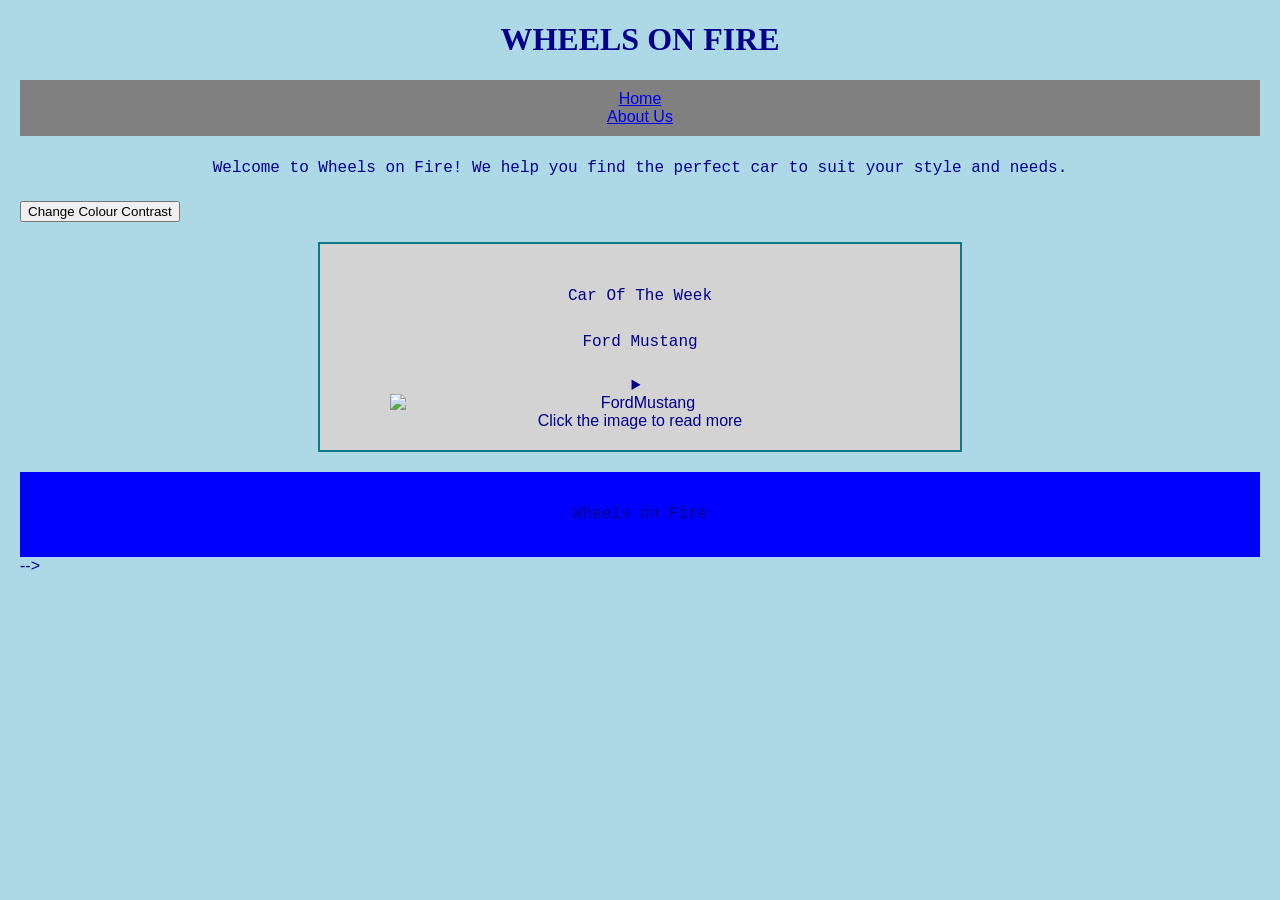
==== index.html @ 4ea6efe1 "made changes to improve website" ====
<!DOCTYPE html>
<!-- language for screen readers -->
<html lang="en">

    <head>
        <title>Wheels on Fire</title>

        <link rel="stylesheet" href="style.css">
        
    </head>

    <body>
        <h1>WHEELS ON FIRE</h1>
        <nav>
            <ul>
                <li><a href="index.html">Home</a></li>
                <li><a href="about.html">About Us</a></li>
            </ul>
        </nav>
    
        <p> 
        Welcome to Wheels on Fire! We help you find
            the perfect car to suit your style and needs.
        </p>

        <!--High contrast button-->
        <button onclick="document.body.classList.toggle('high-contrast')">
            Change Colour Contrast
        </button>

        <div class = "CarBox">

        <p>Car Of The Week</p>
        <p>Ford Mustang</p>

        <!-- Clickable image description-->
        <details>
            <summary>
                <img src="images/mustang.jpg" 
                class= "FordMustang" 
                alt="FordMustang" 
                width="400">
            Click the image to read more
            </summary>
            <p>
                This is a Ford Mustang, a sporty car featured 
                at Wheels on Fire.
            </p>
        </details>

        </div>
        
        <footer>
            <p> Wheels on Fire</p>
        </footer>
    </body>                                                                                                                                                                                                                                                                                                                                                                                                                                                                                                                                                                                                                                                                                                                                                                                                                                                                                                                                                                                                                                                                                                                                                                                                                                                                                                                                                                                                                                                                                                                                                                                                                                                                                                                                                                                                                                                                                                                                                                                                                                                                                                                                                                                                                                                                                                                                                                                                                                                                                                                                                                                                                                                                                                                                                                                                                                                                                                                                                                                                                                                                                                                                                                                                                                                                                                                                                                                                                                                                                                                                                                                                                                                                                                                                                                                                                                                                                                                                                                                                                                                                                                                                                                                                                                                                                                                                                                                                                                                                                                                                                                                                                                                                                                                                                                                                                                                                                                                                                                                                                                                                                                                                                                                                                                                                                                                                                                                                                                                                                                                                                                                                                                                                                                                                                                                                                                                                                                                                                                                                                                                                                                                                                                                                                                                                                                                                                                                                                                                                                                                                                                                                                                                                                                                                                                                                                                                                                                                                                                                                                                                                                                                                                                                                                                                                                                                                                                                                                                                                                                                                                                                                                                                                                                                                                                                                                                                                                                                                                                                                                                                                                                                                                                                                                                                                                                                                                                                                                                                                                                                                                                                                                                                                                                                                                                                                                                                                                                                                                                                                                                                                                                                                                                                                                                                                                                                                                                                                                                                                                                                                                                                                                                                                                                                                                                                                                                                                                                                                                                                                                                                                                                                                                                                                                                                                                                                                                                                                                                                                                                                                                                                                                                                                                                                                                                                                                                                                                                                                                                                                                                                                                                                                                                                                                                                                                                                                                                                                                                                                                                                                                                                                                                                                                                                                                                                                                                                                                                                                                                                                                                                                                                                                                                                                                                                                                                                                                                                                                                                                                                                                                                                                                                                                                                                                                                                                                                                                                                                                                                                                                                                                                                                                                                                                                                                                                                                                                                                                                                                                                                                                                                                                                                                                                                                                                                                                                                                                                                                                                                                                                                                                                                                                                                                                                                                                                                                                                                                                                                                                                                                                                                                                                                                                                                                                                                                                                                                                                                                                                                                                                                                                                                                                                                                                                                                                                                                                                                                                                                                                                                                                                                                                                                                                                                                                                                                                                                                                                                                                                                                                                                                                                                                                                                                                                                                                                                                                                                                                                                                                                                                                                                                                                                                                                                                                                                                                                                                                                                                                                                                                                                                                                                                                                                                                                                                                                                                                                                                                                                                                                                                                                                                                                                                                                                                                                                                                                                                                                                          -->
</html>
---- style.css ----
body {
    background-color: lightblue;
    color:darkblue;
    font-family: Arial, sans-serif;
    margin: 20px;
    font-size: 1rem;
}

h1 {
    color: darkblue;
    text-align: center;
    font-family: "Times New Roman", Times, serif;
    font-size: 2rem;
}

nav ul {
    list-style-type: none;
    background-color: grey;
    padding: 10px;
    text-align: center;
}

p {
    font-size: 1rem;
    text-align: center;
    line-height: 1.6;
    font-family: "Lucida Console", "Courier New", monospace;
    margin: 20px 0;
}

footer{
    text-align: center;
    margin-top: 20px;
    background-color: blue;
    padding: 10px;
}

hr {
    border: 1px solid darkblue;
    margin: 20px 0;
}

.FordMustang{
    width: 100%;
    max-width: 500px;
    display: block;
    margin-left: auto;
    margin-right: auto;
}

.CarBox{
    border: 2px solid rgb(14, 121, 139);
    padding: 20px;
    margin: 20px auto;
    max-width: 600px;
    background-color: lightgrey;
    text-align: center;
}

.high-contrast {
    background-color: black;
    color: white;
}

.high-contrast h1 {
    color: white;
}

.high-contrast .CarBox {
    background-color: black;
    color: white;
    border-color: yellow;
}

.high-contrast a {
    color: yellow;
}

summary{
    cursor: pointer;
    text-align: center;
}
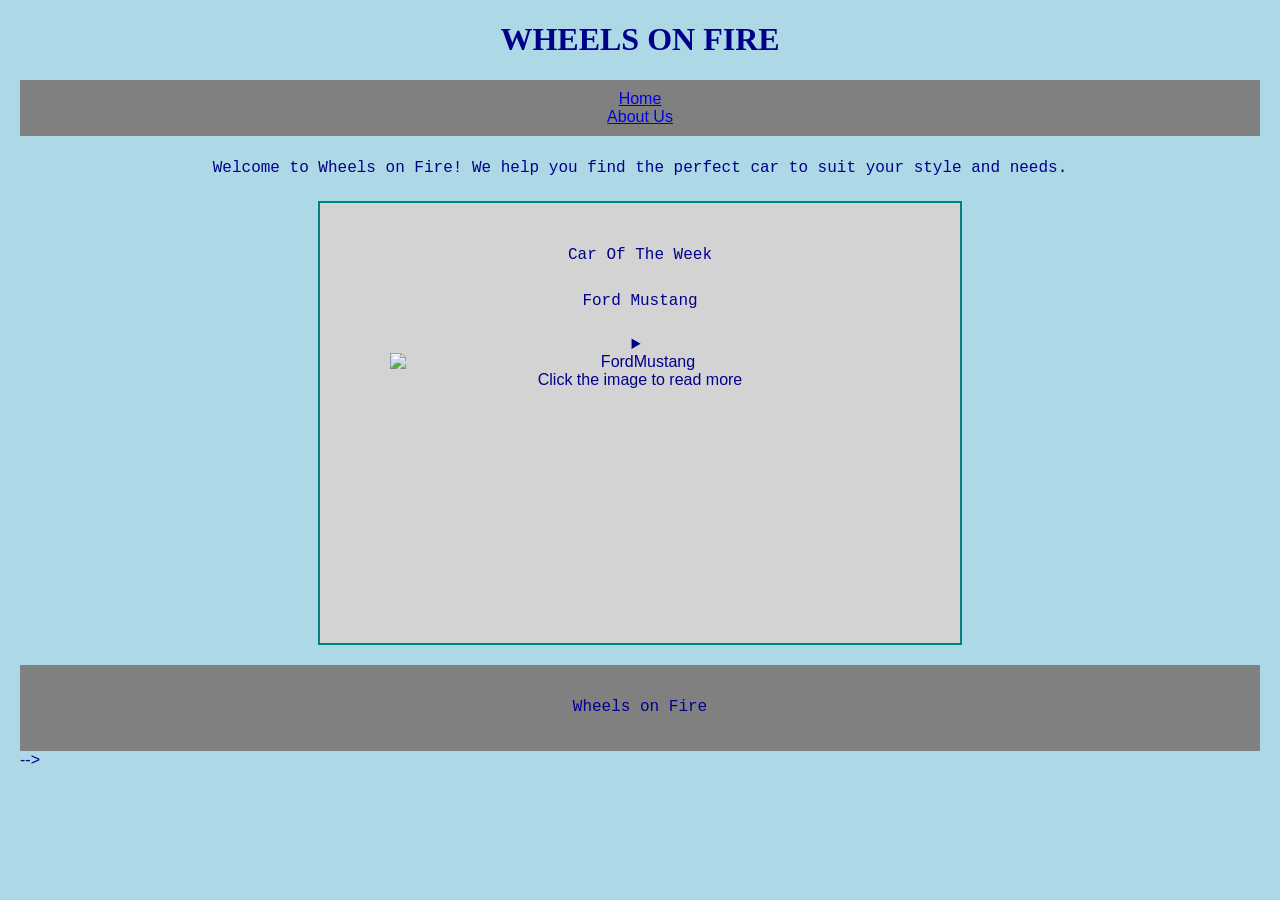
==== commit 872cf32b: "made changes to improve website" ====
--- a/index.html
+++ b/index.html
@@ -9,7 +9,7 @@
         
     </head>
 
-    <body>
+    <body class=" about-page">
         <h1>WHEELS ON FIRE</h1>
         <nav>
             <ul>
@@ -22,12 +22,7 @@
         Welcome to Wheels on Fire! We help you find
             the perfect car to suit your style and needs.
         </p>
-
-        <!--High contrast button-->
-        <button onclick="document.body.classList.toggle('high-contrast')">
-            Change Colour Contrast
-        </button>
-
+        
         <div class = "CarBox">
 
         <p>Car Of The Week</p>
--- a/style.css
+++ b/style.css
@@ -31,7 +31,7 @@
 footer{
     text-align: center;
     margin-top: 20px;
-    background-color: blue;
+    background-color: grey;
     padding: 10px;
 }
 
@@ -49,7 +49,9 @@
 }
 
 .CarBox{
-    border: 2px solid rgb(14, 121, 139);
+    width: 80%;
+    height: 400px;
+    border: 2px solid teal;
     padding: 20px;
     margin: 20px auto;
     max-width: 600px;
@@ -57,25 +59,6 @@
     text-align: center;
 }
 
-.high-contrast {
-    background-color: black;
-    color: white;
-}
-
-.high-contrast h1 {
-    color: white;
-}
-
-.high-contrast .CarBox {
-    background-color: black;
-    color: white;
-    border-color: yellow;
-}
-
-.high-contrast a {
-    color: yellow;
-}
-
 summary{
     cursor: pointer;
     text-align: center;
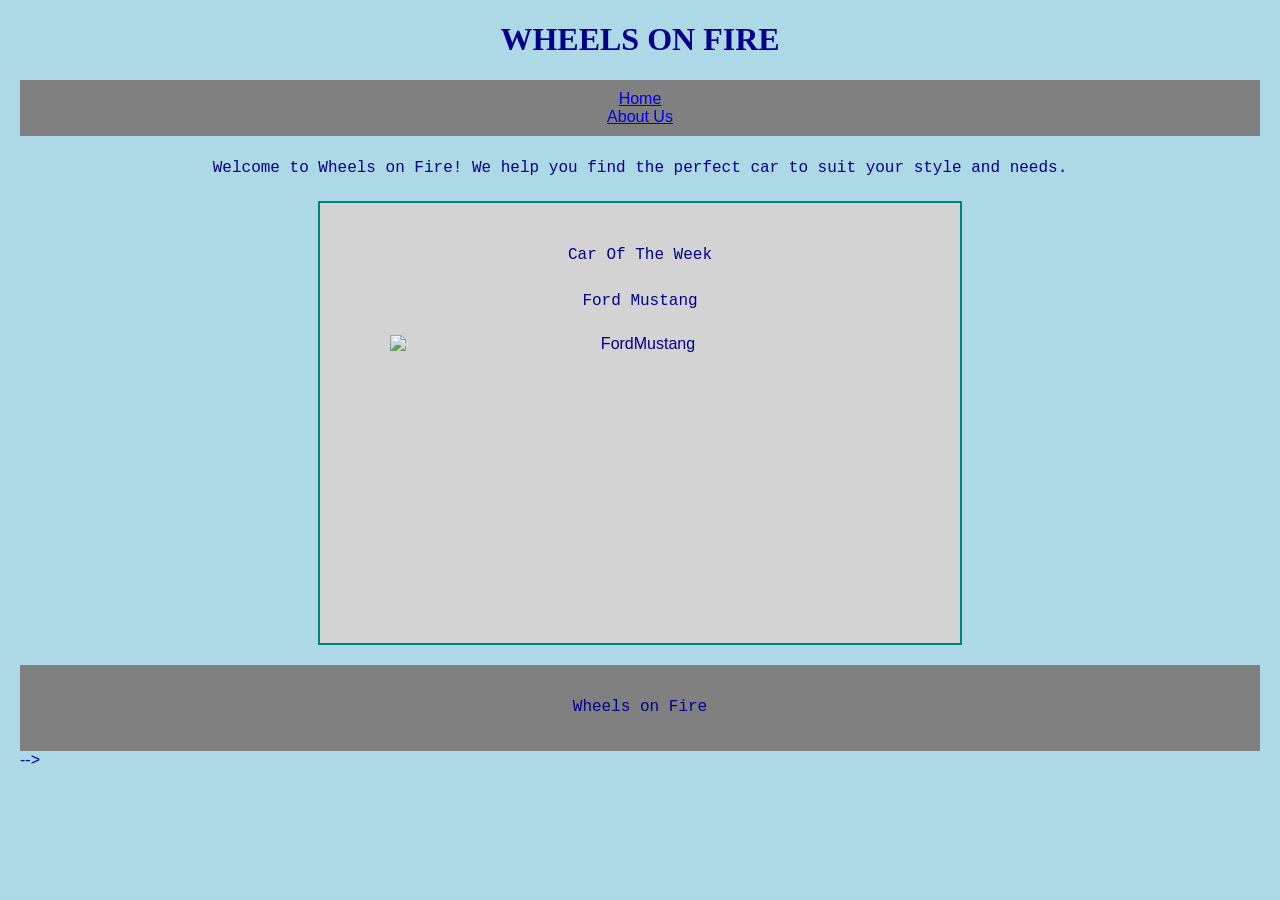
==== commit fa6865c9: "made updates" ====
--- a/index.html
+++ b/index.html
@@ -1,5 +1,4 @@
 <!DOCTYPE html>
-<!-- language for screen readers -->
 <html lang="en">
 
     <head>
@@ -9,7 +8,7 @@
         
     </head>
 
-    <body class=" about-page">
+    <body>
         <h1>WHEELS ON FIRE</h1>
         <nav>
             <ul>
@@ -28,20 +27,11 @@
         <p>Car Of The Week</p>
         <p>Ford Mustang</p>
 
-        <!-- Clickable image description-->
-        <details>
-            <summary>
+        
                 <img src="images/mustang.jpg" 
                 class= "FordMustang" 
                 alt="FordMustang" 
                 width="400">
-            Click the image to read more
-            </summary>
-            <p>
-                This is a Ford Mustang, a sporty car featured 
-                at Wheels on Fire.
-            </p>
-        </details>
 
         </div>
         
--- a/style.css
+++ b/style.css
@@ -4,8 +4,8 @@
     font-family: Arial, sans-serif;
     margin: 20px;
     font-size: 1rem;
-}
-
+    background-image: url("https://app.leonardo.ai/generation/image/car-wallpaper-4k-resolution-featuring-modern-bcf06b18-3560-440d-ac1a-8eb61fc883d4");
+    
 h1 {
     color: darkblue;
     text-align: center;
@@ -59,7 +59,5 @@
     text-align: center;
 }
 
-summary{
-    cursor: pointer;
-    text-align: center;
-}+
+    
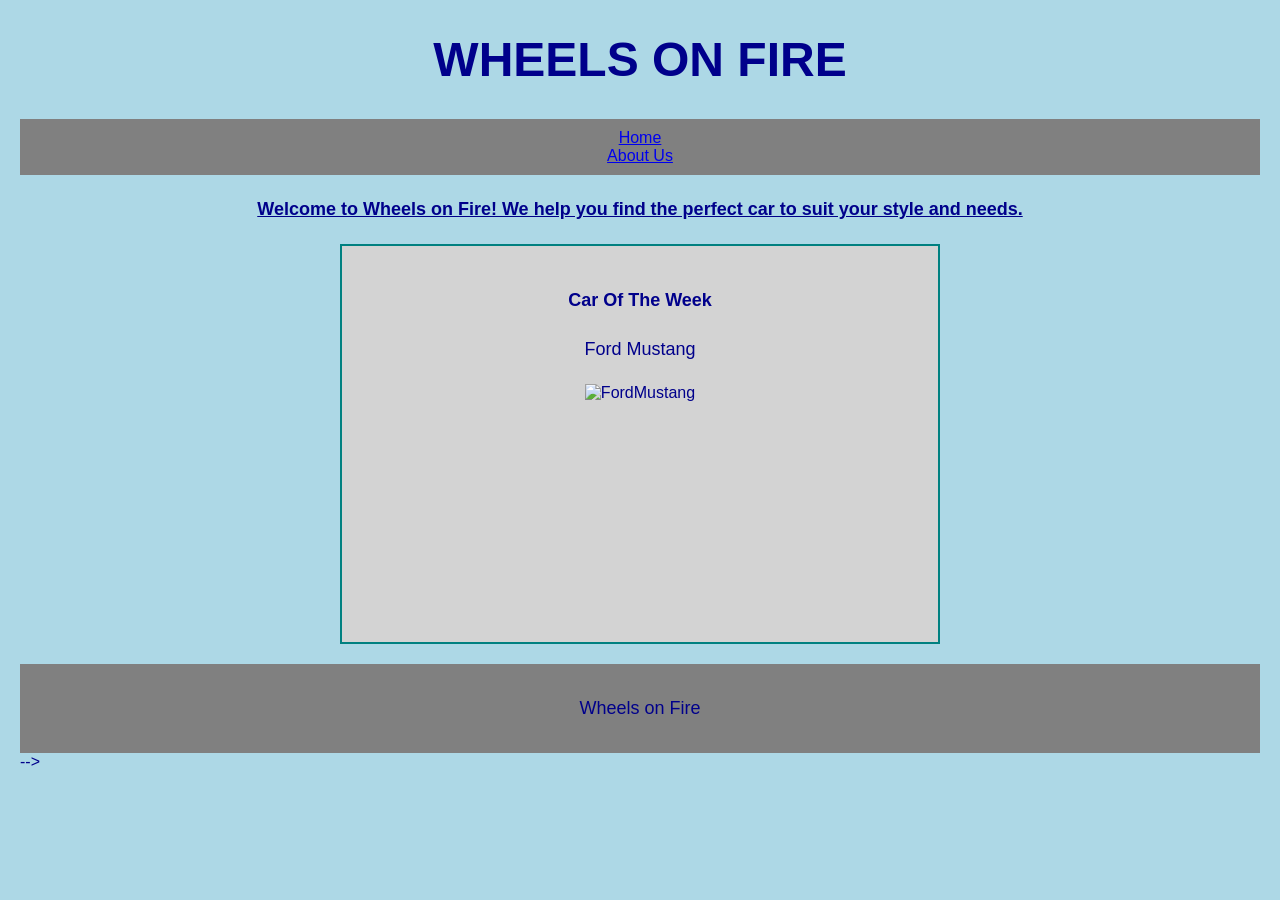
==== commit 6a3d0fc8: "Made changes" ====
--- a/index.html
+++ b/index.html
@@ -17,18 +17,18 @@
             </ul>
         </nav>
     
-        <p> 
+        <p><strong><u> 
         Welcome to Wheels on Fire! We help you find
             the perfect car to suit your style and needs.
-        </p>
+        </u></strong></p>
         
         <div class = "CarBox">
 
-        <p>Car Of The Week</p>
+        <p><strong>Car Of The Week</strong></p>
         <p>Ford Mustang</p>
 
         
-                <img src="images/mustang.jpg" 
+                <img src="images/mustang.jpg"= grey ford mustang parked outside
                 class= "FordMustang" 
                 alt="FordMustang" 
                 width="400">
--- a/style.css
+++ b/style.css
@@ -1,19 +1,20 @@
 body {
     background-color: lightblue;
     color:darkblue;
-    font-family: Arial, sans-serif;
+    font-family: Arial;
     margin: 20px;
     font-size: 1rem;
-    background-image: url("https://app.leonardo.ai/generation/image/car-wallpaper-4k-resolution-featuring-modern-bcf06b18-3560-440d-ac1a-8eb61fc883d4");
-    
+}
+
 h1 {
     color: darkblue;
     text-align: center;
-    font-family: "Times New Roman", Times, serif;
-    font-size: 2rem;
+    font-family: Arial;
+    font-size: 3rem;
 }
 
 nav ul {
+    color: black;
     list-style-type: none;
     background-color: grey;
     padding: 10px;
@@ -21,10 +22,10 @@
 }
 
 p {
-    font-size: 1rem;
+    font-size: 18px;
     text-align: center;
     line-height: 1.6;
-    font-family: "Lucida Console", "Courier New", monospace;
+    font-family: Arial;
     margin: 20px 0;
 }
 
@@ -40,13 +41,6 @@
     margin: 20px 0;
 }
 
-.FordMustang{
-    width: 100%;
-    max-width: 500px;
-    display: block;
-    margin-left: auto;
-    margin-right: auto;
-}
 
 .CarBox{
     width: 80%;
@@ -55,8 +49,10 @@
     padding: 20px;
     margin: 20px auto;
     max-width: 600px;
+    box-sizing: border-box;
     background-color: lightgrey;
     text-align: center;
+
 }
 
 
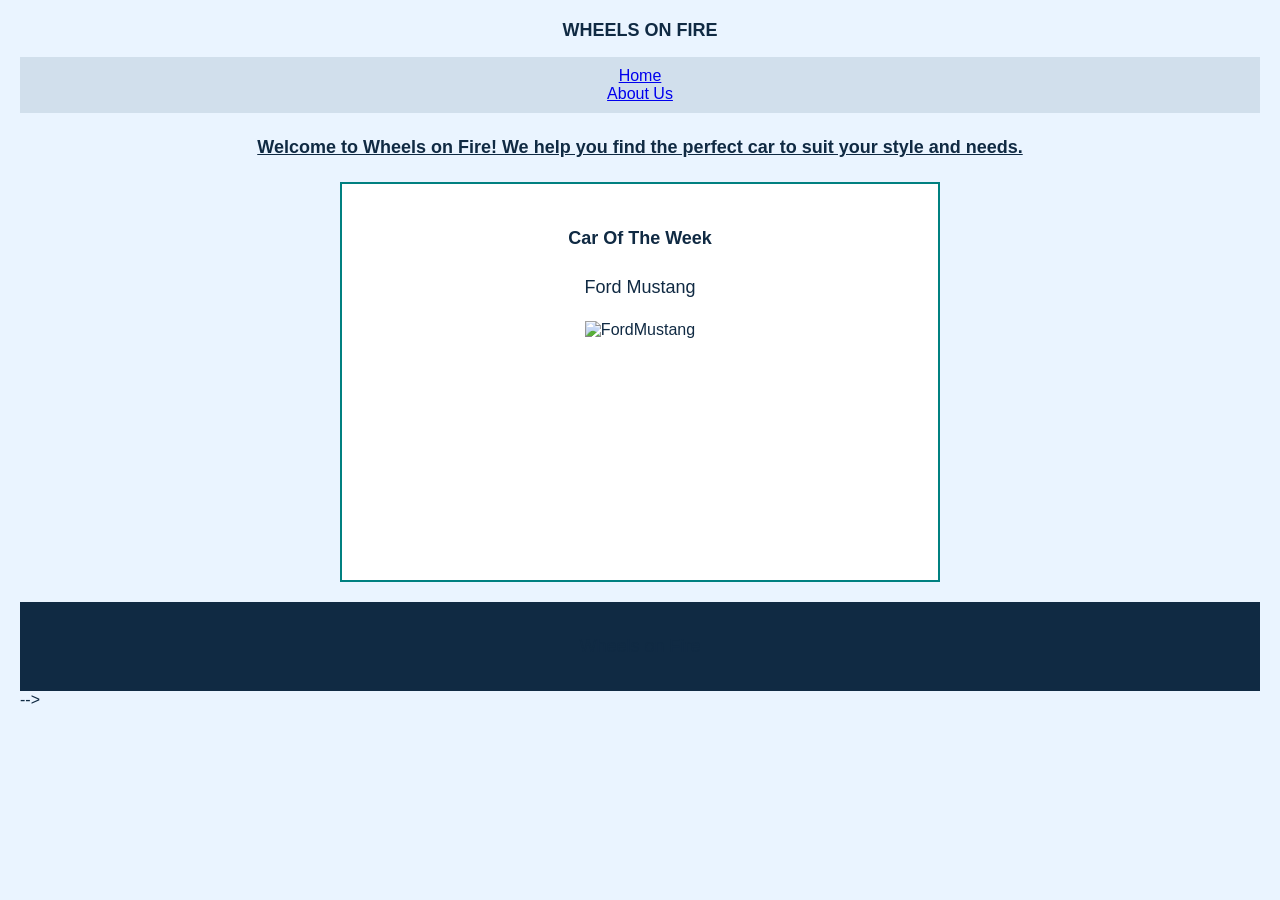
==== commit 152e4784: "made changes" ====
--- a/index.html
+++ b/index.html
@@ -1,42 +1,42 @@
 <!DOCTYPE html>
 <html lang="en">
 
-    <head>
-        <title>Wheels on Fire</title>
+<head>
+    <title>Wheels on Fire</title>
+    
+    <link rel="stylesheet" href="style.css">
+        
+</head>
 
-        <link rel="stylesheet" href="style.css">
-        
-    </head>
+<body>
+    <h1>WHEELS ON FIRE</h1>
 
-    <body>
-        <h1>WHEELS ON FIRE</h1>
-        <nav>
-            <ul>
-                <li><a href="index.html">Home</a></li>
-                <li><a href="about.html">About Us</a></li>
-            </ul>
-        </nav>
+    <nav>
+        <ul>
+            <li><a href="index.html">Home</a></li>
+            <li><a href="about.html">About Us</a></li>
+        </ul>
+    </nav>
     
+    <sectiion>
         <p><strong><u> 
         Welcome to Wheels on Fire! We help you find
             the perfect car to suit your style and needs.
         </u></strong></p>
-        
-        <div class = "CarBox">
+    </sectiion>
 
+    <div class = "CarBox">
         <p><strong>Car Of The Week</strong></p>
         <p>Ford Mustang</p>
 
+        <img src="images/mustang.jpg"= grey ford mustang parked outside
+        class= "FordMustang" 
+        alt="FordMustang" 
+         width="400">
+     </div>
         
-                <img src="images/mustang.jpg"= grey ford mustang parked outside
-                class= "FordMustang" 
-                alt="FordMustang" 
-                width="400">
-
-        </div>
-        
-        <footer>
-            <p> Wheels on Fire</p>
-        </footer>
+    <footer>
+        <p> Wheels on Fire</p>
+    </footer>
     </body>                                                                                                                                                                                                                                                                                                                                                                                                                                                                                                                                                                                                                                                                                                                                                                                                                                                                                                                                                                                                                                                                                                                                                                                                                                                                                                                                                                                                                                                                                                                                                                                                                                                                                                                                                                                                                                                                                                                                                                                                                                                                                                                                                                                                                                                                                                                                                                                                                                                                                                                                                                                                                                                                                                                                                                                                                                                                                                                                                                                                                                                                                                                                                                                                                                                                                                                                                                                                                                                                                                                                                                                                                                                                                                                                                                                                                                                                                                                                                                                                                                                                                                                                                                                                                                                                                                                                                                                                                                                                                                                                                                                                                                                                                                                                                                                                                                                                                                                                                                                                                                                                                                                                                                                                                                                                                                                                                                                                                                                                                                                                                                                                                                                                                                                                                                                                                                                                                                                                                                                                                                                                                                                                                                                                                                                                                                                                                                                                                                                                                                                                                                                                                                                                                                                                                                                                                                                                                                                                                                                                                                                                                                                                                                                                                                                                                                                                                                                                                                                                                                                                                                                                                                                                                                                                                                                                                                                                                                                                                                                                                                                                                                                                                                                                                                                                                                                                                                                                                                                                                                                                                                                                                                                                                                                                                                                                                                                                                                                                                                                                                                                                                                                                                                                                                                                                                                                                                                                                                                                                                                                                                                                                                                                                                                                                                                                                                                                                                                                                                                                                                                                                                                                                                                                                                                                                                                                                                                                                                                                                                                                                                                                                                                                                                                                                                                                                                                                                                                                                                                                                                                                                                                                                                                                                                                                                                                                                                                                                                                                                                                                                                                                                                                                                                                                                                                                                                                                                                                                                                                                                                                                                                                                                                                                                                                                                                                                                                                                                                                                                                                                                                                                                                                                                                                                                                                                                                                                                                                                                                                                                                                                                                                                                                                                                                                                                                                                                                                                                                                                                                                                                                                                                                                                                                                                                                                                                                                                                                                                                                                                                                                                                                                                                                                                                                                                                                                                                                                                                                                                                                                                                                                                                                                                                                                                                                                                                                                                                                                                                                                                                                                                                                                                                                                                                                                                                                                                                                                                                                                                                                                                                                                                                                                                                                                                                                                                                                                                                                                                                                                                                                                                                                                                                                                                                                                                                                                                                                                                                                                                                                                                                                                                                                                                                                                                                                                                                                                                                                                                                                                                                                                                                                                                                                                                                                                                                                                                                                                                                                                                                                                                                                                                                                                                                                                                                                                                                                                                                                                          -->
 </html>
--- a/style.css
+++ b/style.css
@@ -1,22 +1,22 @@
 body {
-    background-color: lightblue;
-    color:darkblue;
+    background-color: #EAF4FF;
+    color:#102A43;
     font-family: Arial;
     margin: 20px;
     font-size: 1rem;
 }
 
 h1 {
-    color: darkblue;
+    color: #102A43;
     text-align: center;
     font-family: Arial;
-    font-size: 3rem;
+    font-size: 18px;
 }
 
 nav ul {
-    color: black;
+    color: white;
     list-style-type: none;
-    background-color: grey;
+    background-color: #d1dfec;
     padding: 10px;
     text-align: center;
 }
@@ -32,7 +32,7 @@
 footer{
     text-align: center;
     margin-top: 20px;
-    background-color: grey;
+    background-color: #102A43;
     padding: 10px;
 }
 
@@ -50,10 +50,13 @@
     margin: 20px auto;
     max-width: 600px;
     box-sizing: border-box;
-    background-color: lightgrey;
+    background-color: white;
     text-align: center;
 
 }
 
+li {
+    color: white;
+}
 
     
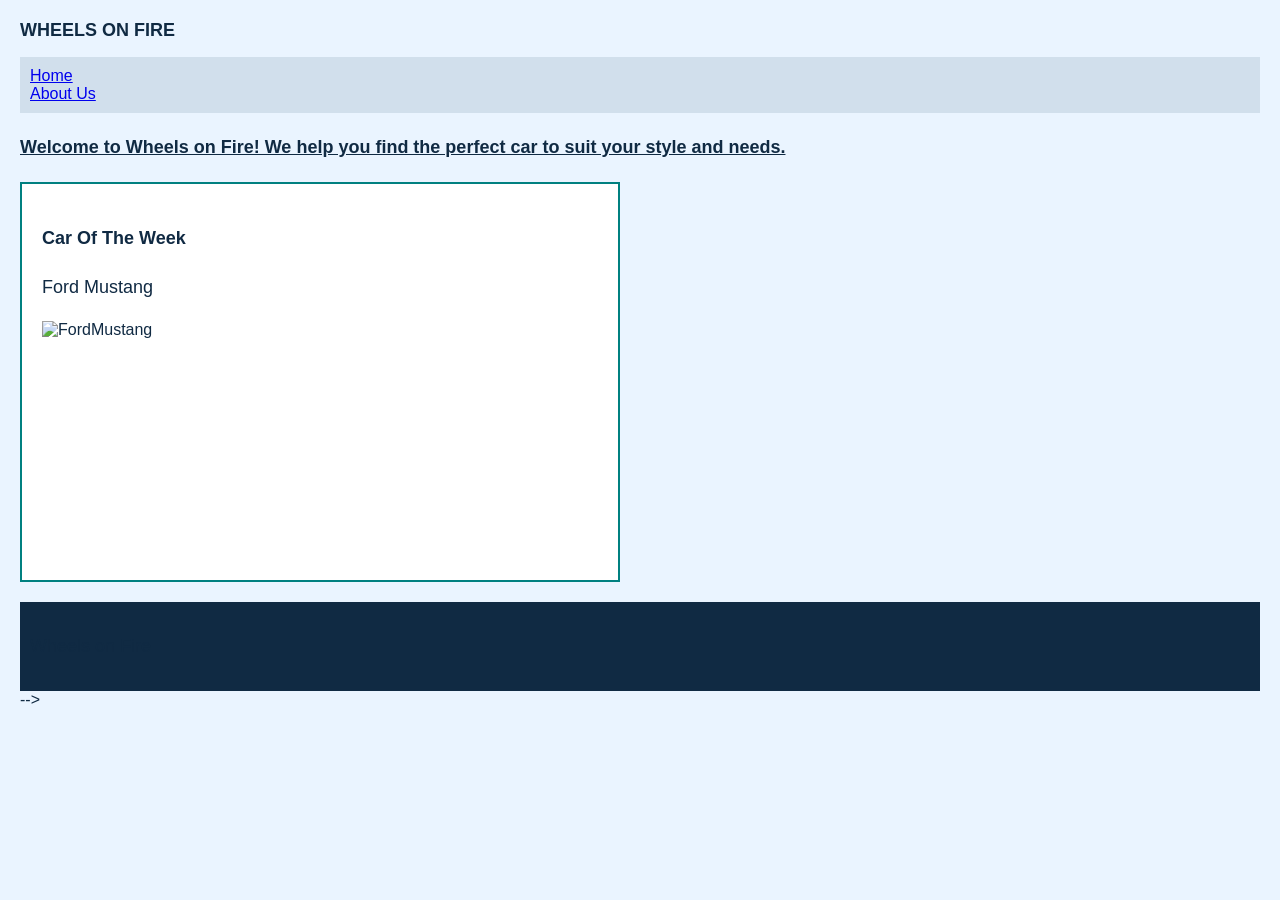
==== commit e4ffd540: "made changes" ====
--- a/index.html
+++ b/index.html
@@ -3,7 +3,7 @@
 
 <head>
     <title>Wheels on Fire</title>
-    
+
     <link rel="stylesheet" href="style.css">
         
 </head>
@@ -29,7 +29,7 @@
         <p><strong>Car Of The Week</strong></p>
         <p>Ford Mustang</p>
 
-        <img src="images/mustang.jpg"= grey ford mustang parked outside
+        <img src="images/mustang.jpg"
         class= "FordMustang" 
         alt="FordMustang" 
          width="400">
--- a/style.css
+++ b/style.css
@@ -8,7 +8,7 @@
 
 h1 {
     color: #102A43;
-    text-align: center;
+    text-align: left;
     font-family: Arial;
     font-size: 18px;
 }
@@ -18,19 +18,19 @@
     list-style-type: none;
     background-color: #d1dfec;
     padding: 10px;
-    text-align: center;
+    text-align: left;
 }
 
 p {
     font-size: 18px;
-    text-align: center;
+    text-align: left;
     line-height: 1.6;
     font-family: Arial;
     margin: 20px 0;
 }
 
 footer{
-    text-align: center;
+    text-align: left;
     margin-top: 20px;
     background-color: #102A43;
     padding: 10px;
@@ -47,16 +47,17 @@
     height: 400px;
     border: 2px solid teal;
     padding: 20px;
-    margin: 20px auto;
     max-width: 600px;
     box-sizing: border-box;
     background-color: white;
-    text-align: center;
+    text-align: left;
 
 }
 
-li {
-    color: white;
+.nav li a {
+    display:block;
+    color:white;
+    font-size: larger;
 }
 
     
